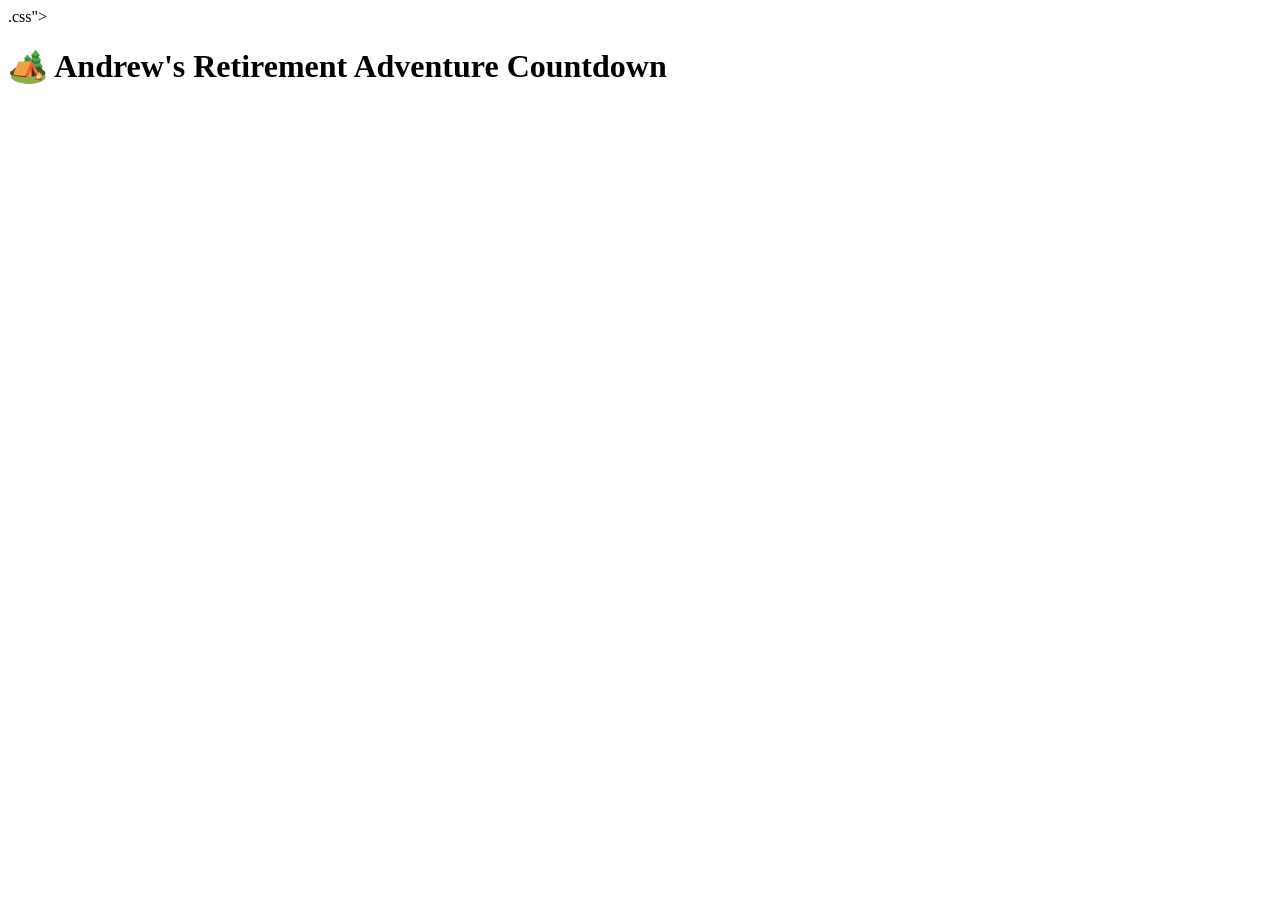
==== index.html @ 30d8c944 "Update index.html" ====
<!DOCTYPE html>
<html lang="en">
<head>
    <meta charset="UTF-8">
    <meta name="viewport" content="width=device-width, initial-scale=1.0">
    <title>Andrew's Retirement Adventure Countdown</title>

    <link rel="manifest" href="manifest.json">
    .css">

    <meta name="theme-color" content="#1b4332">
</head>
<body>

    <div class="overlay">

        <h1 id="title">
            🏕️ Andrew's Retirement Adventure Countdown
        </h1>

        <div id="countdown"></div>

        <div class="progress">
            <div id="bar"></div>
        </div>

        <p id="percent"></p>

        <h2 id="milestone"></h2>

        <p id="quote"></p>

        <canvas id="confetti"></canvas>

    </div>

    <script src="app.js"></script>

</body>
</html>
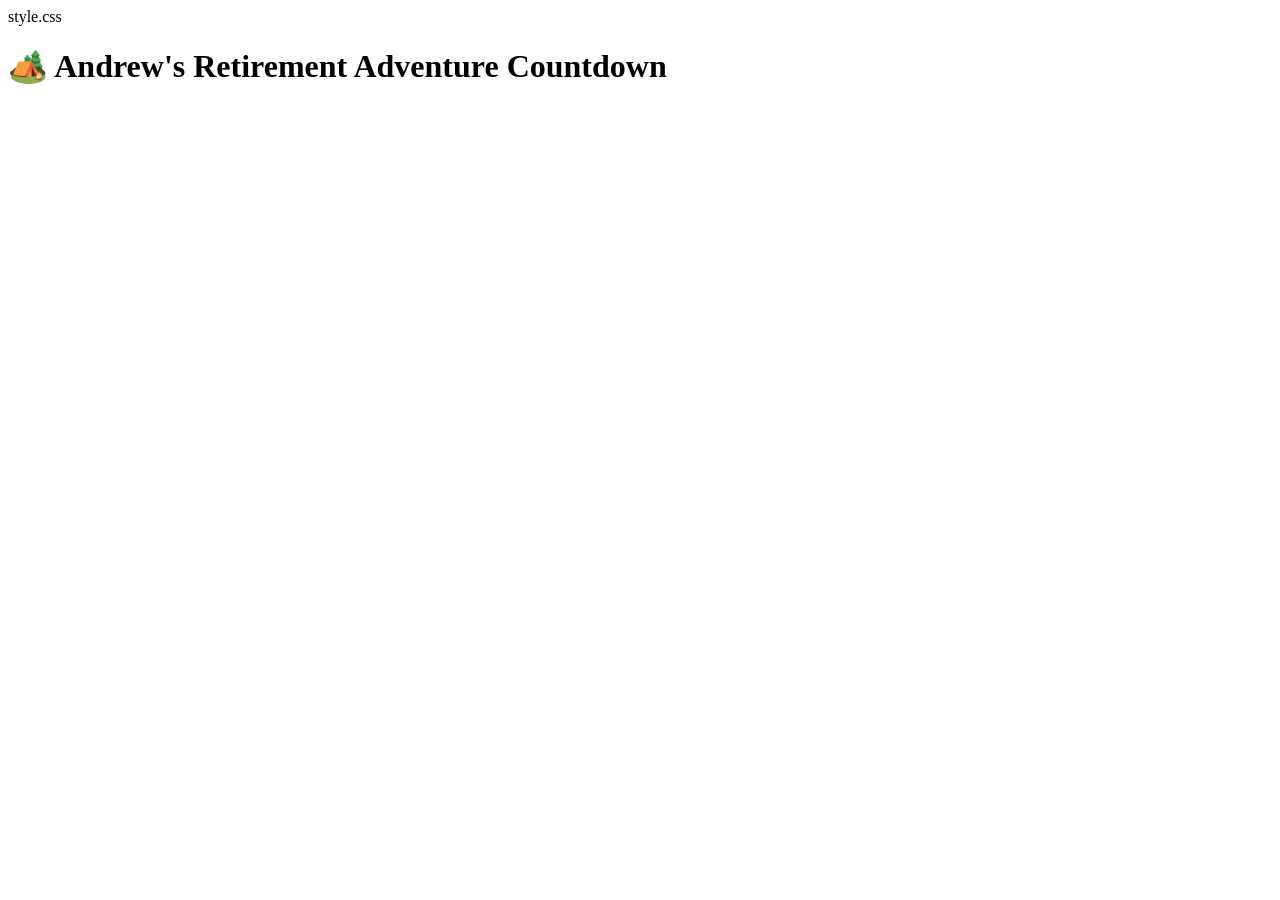
==== commit d79084e2: "Update index.html" ====
--- a/index.html
+++ b/index.html
@@ -1,15 +1,18 @@
 <!DOCTYPE html>
 <html lang="en">
+
 <head>
     <meta charset="UTF-8">
     <meta name="viewport" content="width=device-width, initial-scale=1.0">
+
     <title>Andrew's Retirement Adventure Countdown</title>
 
     <link rel="manifest" href="manifest.json">
-    .css">
+    style.css
 
     <meta name="theme-color" content="#1b4332">
 </head>
+
 <body>
 
     <div class="overlay">
@@ -37,4 +40,5 @@
     <script src="app.js"></script>
 
 </body>
+
 </html>
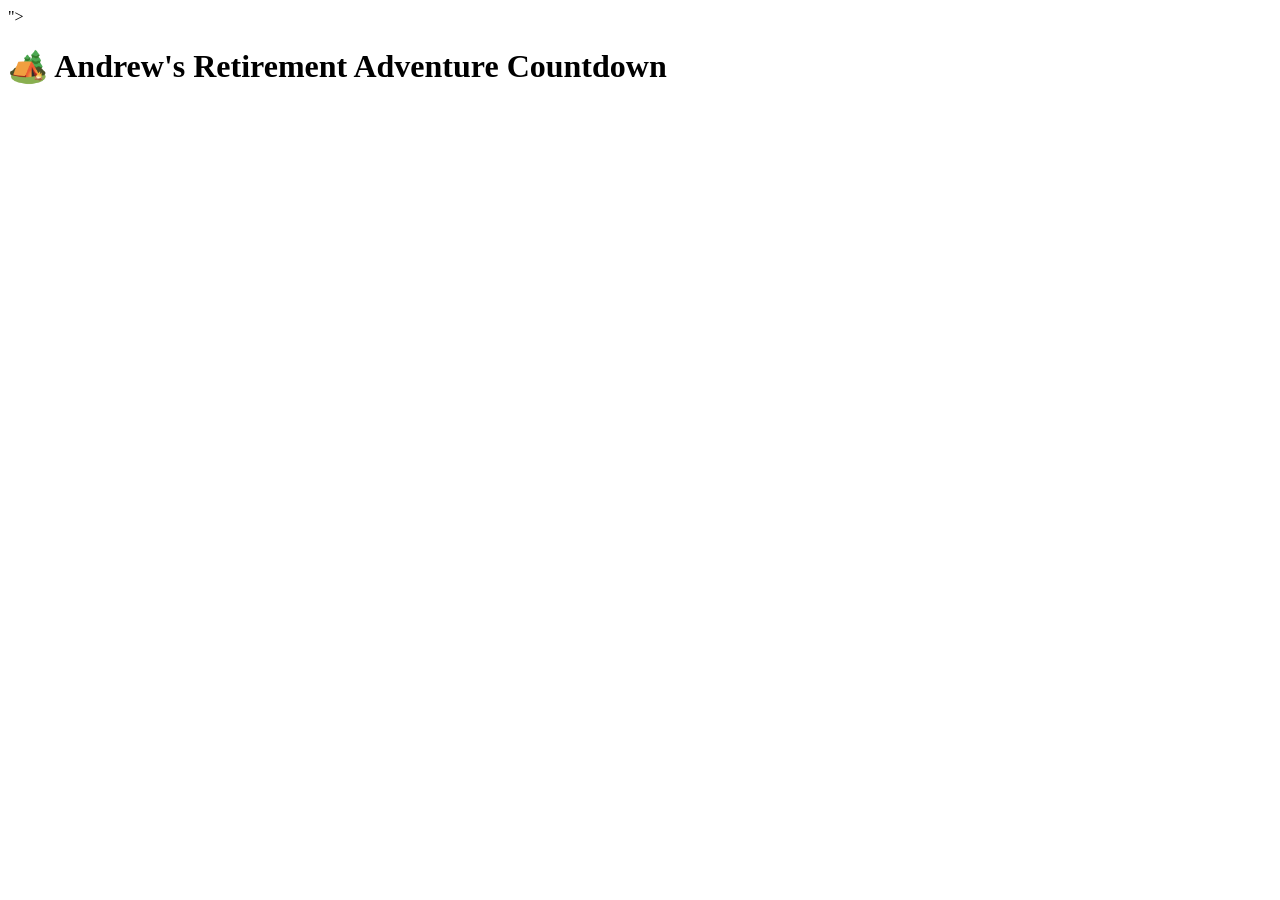
==== commit 9260e18c: "Update index.html" ====
--- a/index.html
+++ b/index.html
@@ -1,18 +1,15 @@
 <!DOCTYPE html>
 <html lang="en">
-
 <head>
     <meta charset="UTF-8">
     <meta name="viewport" content="width=device-width, initial-scale=1.0">
-
     <title>Andrew's Retirement Adventure Countdown</title>
 
     <link rel="manifest" href="manifest.json">
-    style.css
+    ">
 
     <meta name="theme-color" content="#1b4332">
 </head>
-
 <body>
 
     <div class="overlay">
@@ -40,5 +37,4 @@
     <script src="app.js"></script>
 
 </body>
-
 </html>
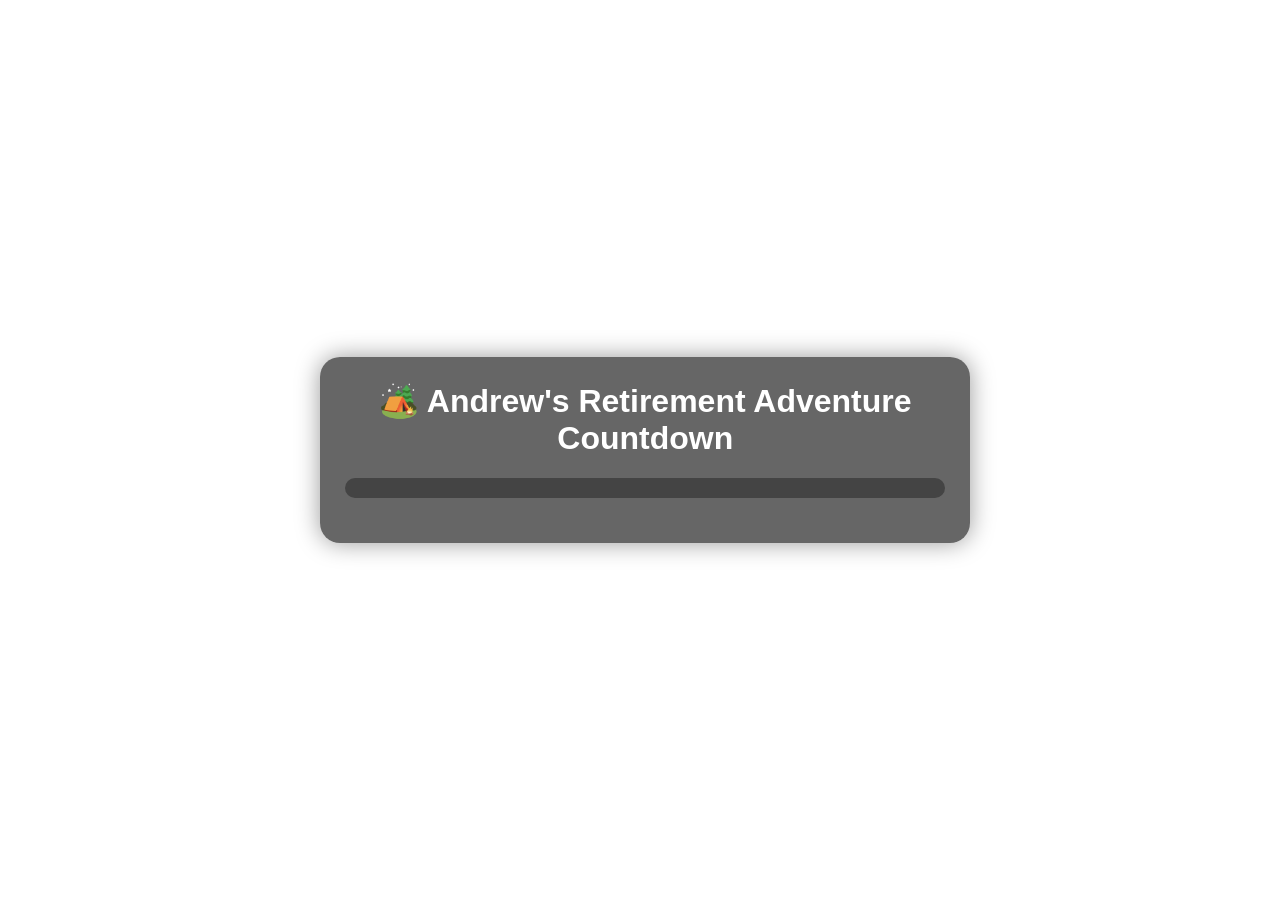
==== commit e00c039b: "Update index.html" ====
--- a/index.html
+++ b/index.html
@@ -6,7 +6,9 @@
     <title>Andrew's Retirement Adventure Countdown</title>
 
     <link rel="manifest" href="manifest.json">
-    ">
+    <link rel="stylesheet" href="style.css">
+    <script src="app.js"></script>
+``
 
     <meta name="theme-color" content="#1b4332">
 </head>
--- a/style.css
+++ b/style.css
@@ -0,0 +1,97 @@
+body{
+    margin:0;
+    min-height:100vh;
+    background-size:cover;
+    background-position:center;
+    background-repeat:no-repeat;
+    transition:background-image 2s ease-in-out;
+    display:flex;
+    justify-content:center;
+    align-items:center;
+    color:white;
+    font-family:Arial,sans-serif;
+}
+
+.overlay{
+    background:rgba(0,0,0,0.6);
+    padding:25px;
+    border-radius:20px;
+    text-align:center;
+    width:90%;
+    max-width:600px;
+    box-shadow:0 0 25px rgba(0,0,0,0.4);
+}
+
+.count-grid{
+    display:grid;
+    grid-template-columns:repeat(2,1fr);
+    gap:12px;
+    margin-top:20px;
+}
+
+.count-box{
+    background:rgba(255,255,255,0.12);
+    padding:15px;
+    border-radius:12px;
+}
+
+.count-box strong{
+    display:block;
+    font-size:2rem;
+    color:gold;
+}
+
+.progress{
+    height:20px;
+    background:#444;
+    border-radius:10px;
+    overflow:hidden;
+    margin-top:20px;
+}
+
+#bar{
+    height:100%;
+    width:0;
+    background:gold;
+    transition:width 1s ease;
+}
+
+#percent{
+    margin-top:10px;
+    font-weight:bold;
+}
+
+#milestone{
+    color:gold;
+    margin-top:20px;
+}
+
+#quote{
+    margin-top:20px;
+    font-style:italic;
+    font-size:1.1rem;
+}
+
+#confetti{
+    position:fixed;
+    top:0;
+    left:0;
+    width:100%;
+    height:100%;
+    pointer-events:none;
+}
+
+h1{
+    margin-top:0;
+}
+
+@media (max-width:600px){
+
+    .count-grid{
+        grid-template-columns:1fr 1fr;
+    }
+
+    .count-box strong{
+        font-size:1.5rem;
+    }
+}
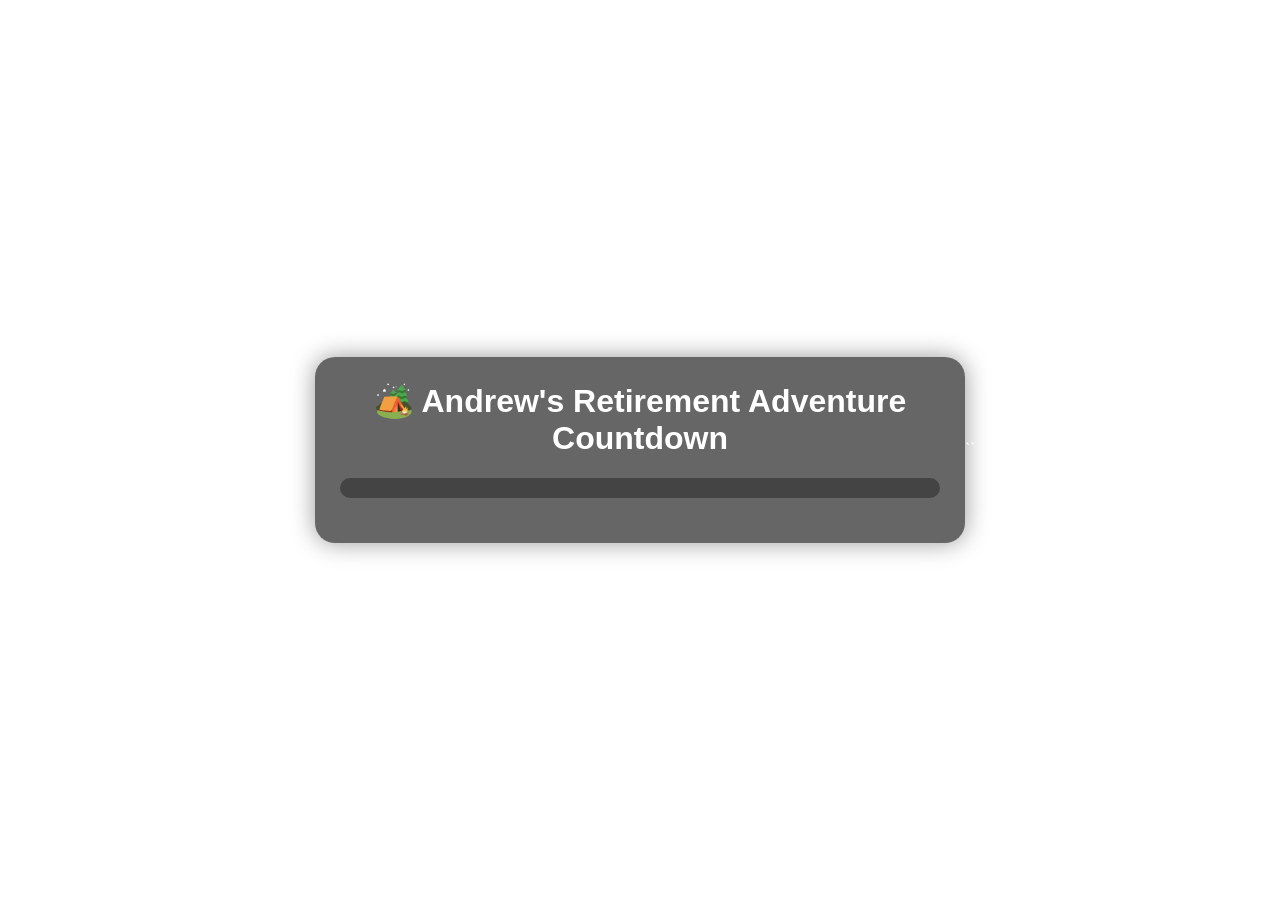
==== commit cf8ab827: "Update index.html" ====
--- a/index.html
+++ b/index.html
@@ -37,6 +37,7 @@
     </div>
 
     <script src="app.js"></script>
+``
 
 </body>
 </html>
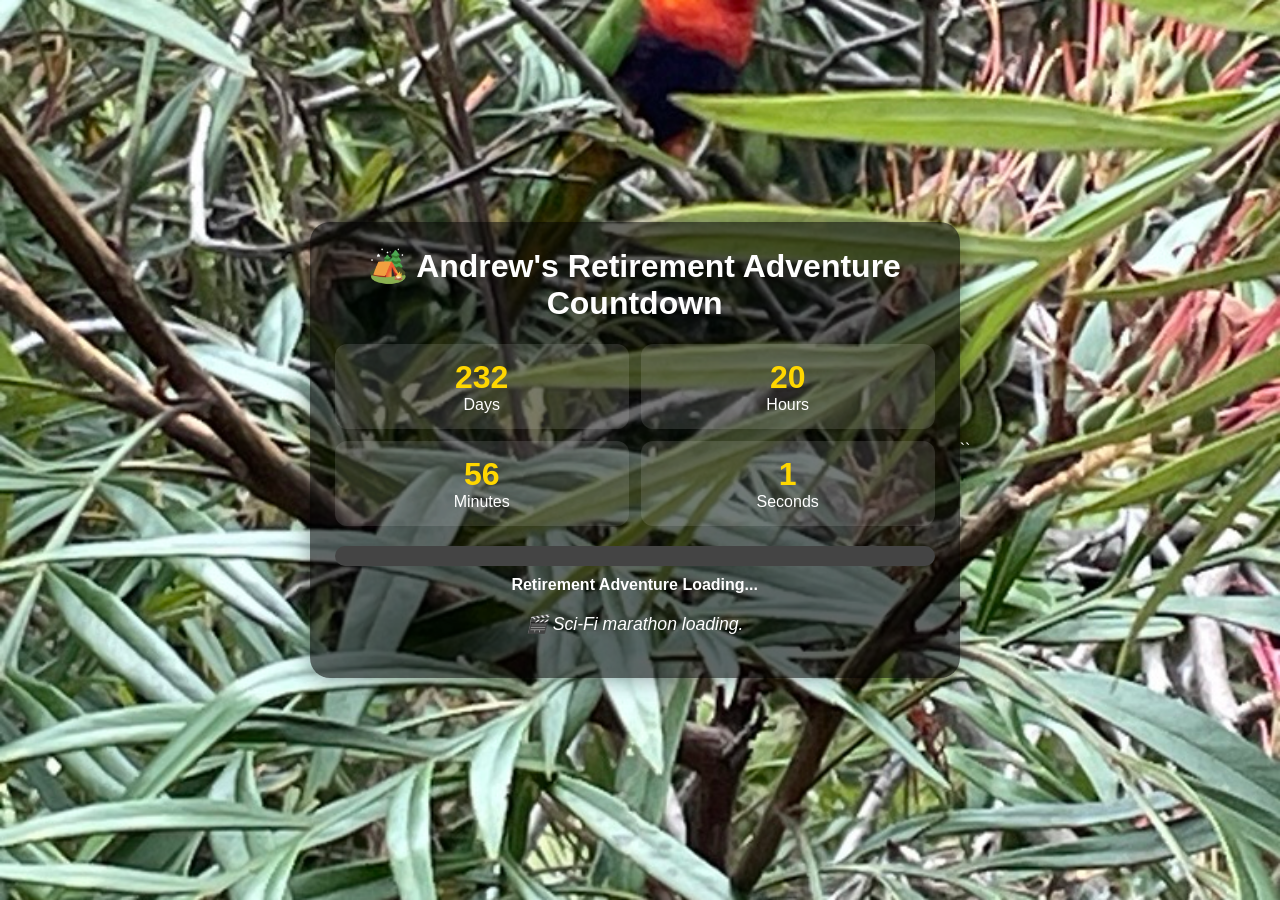
==== commit f07b1f44: "Update index.html" ====
--- a/index.html
+++ b/index.html
@@ -7,8 +7,7 @@
 
     <link rel="manifest" href="manifest.json">
     <link rel="stylesheet" href="style.css">
-    <script src="app.js"></script>
-``
+
 
     <meta name="theme-color" content="#1b4332">
 </head>
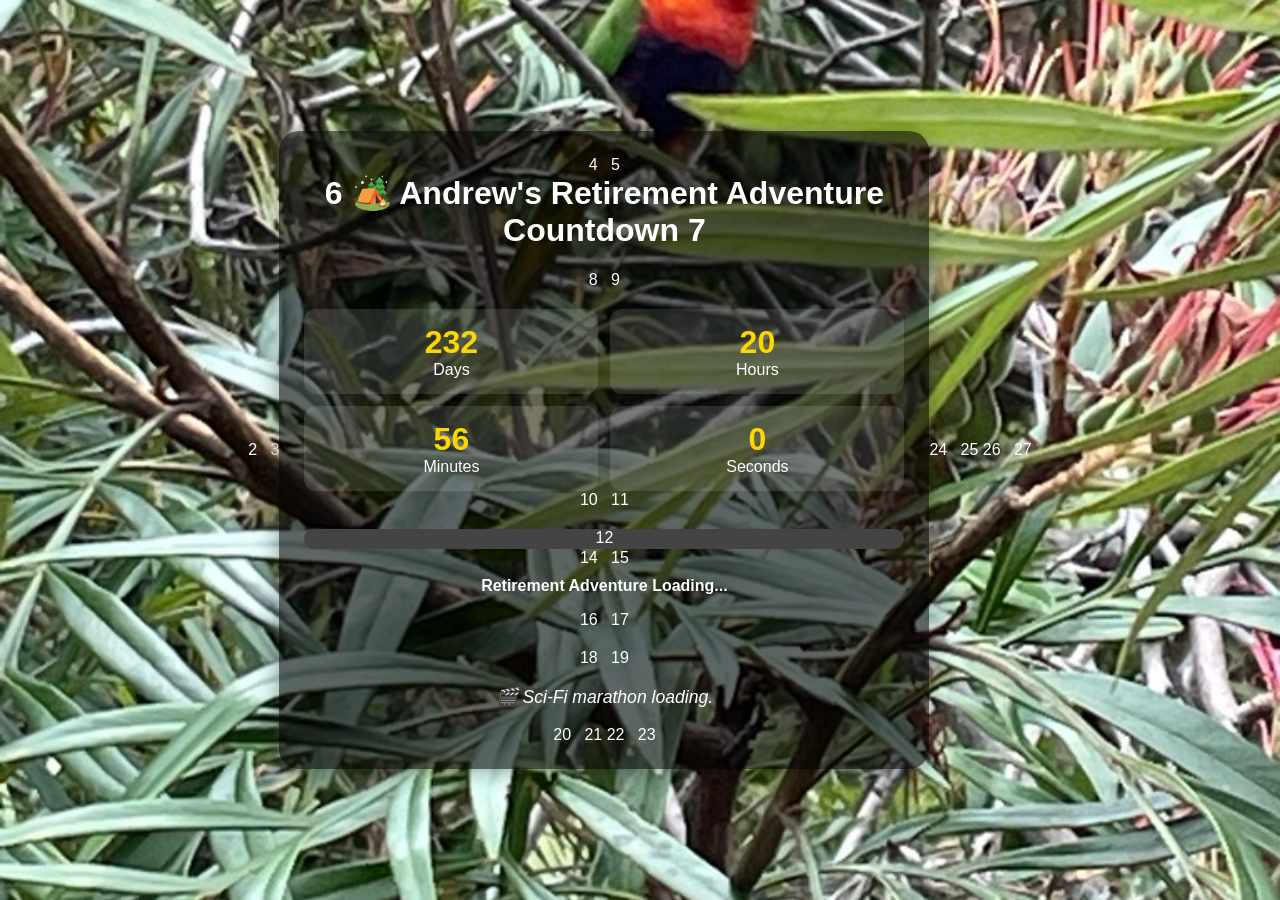
==== commit 0b0ac48b: "Update index.html" ====
--- a/index.html
+++ b/index.html
@@ -12,31 +12,56 @@
     <meta name="theme-color" content="#1b4332">
 </head>
 <body>
-
-    <div class="overlay">
-
-        <h1 id="title">
-            🏕️ Andrew's Retirement Adventure Countdown
-        </h1>
-
-        <div id="countdown"></div>
-
-        <div class="progress">
-            <div id="bar"></div>
-        </div>
-
-        <p id="percent"></p>
-
-        <h2 id="milestone"></h2>
-
-        <p id="quote"></p>
-
-        <canvas id="confetti"></canvas>
-
-    </div>
-
-    <script src="app.js"></script>
-``
-
+2
+ 
+3
+<div class="overlay">
+4
+ 
+5
+<h1 id="title">
+6
+🏕️ Andrew's Retirement Adventure Countdown
+7
+</h1>
+8
+ 
+9
+<div id="countdown"></div>
+10
+ 
+11
+<div class="progress">
+12
+<div id="bar"></div>
+13
+</div>
+14
+ 
+15
+<p id="percent"></p>
+16
+ 
+17
+<h2 id="milestone"></h2>
+18
+ 
+19
+<p id="quote"></p>
+20
+ 
+21
+<canvas id="confetti"></canvas>
+22
+ 
+23
+</div>
+24
+ 
+25
+<script src="app.js"></script>
+26
+ 
+27
 </body>
 </html>
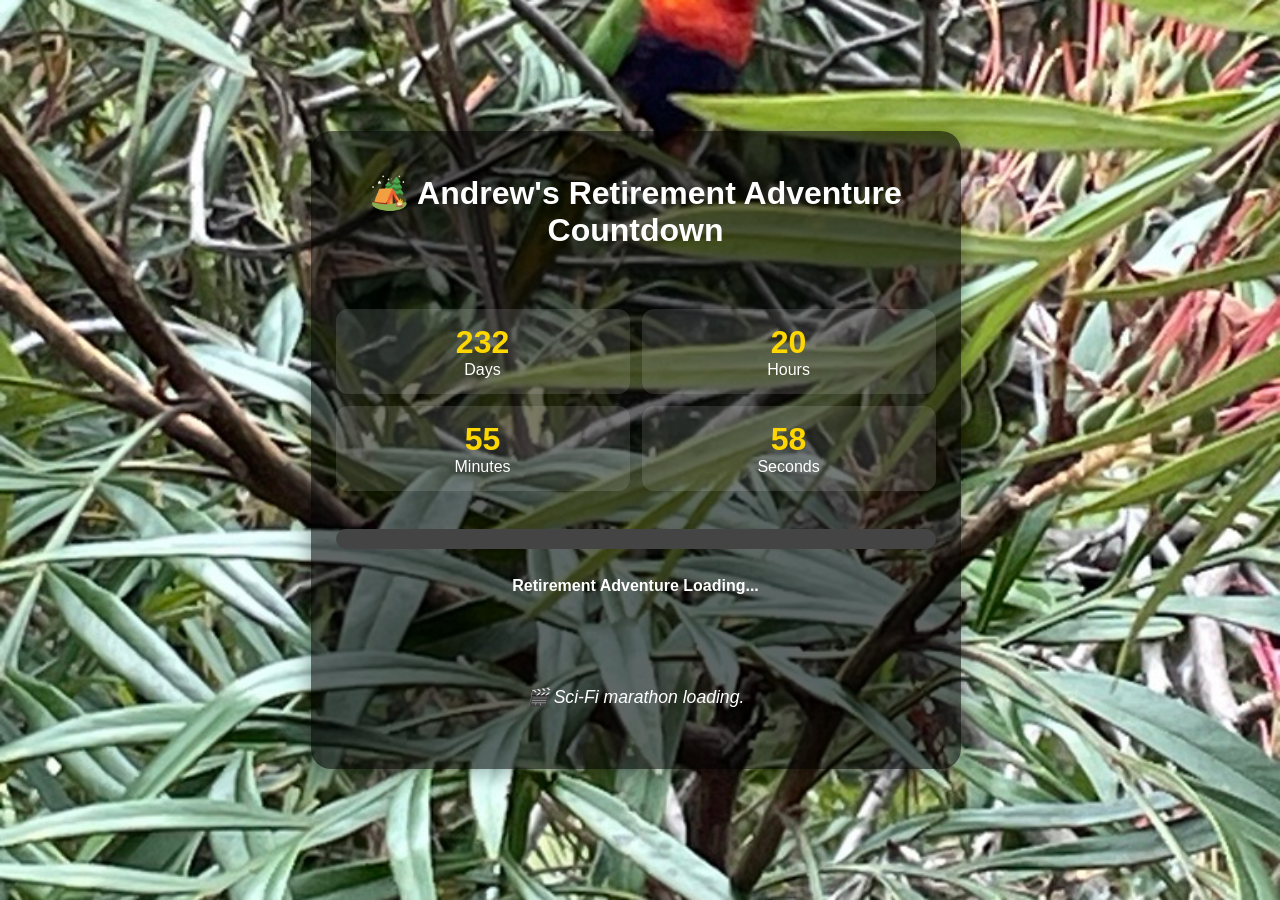
==== commit 6ed90da7: "Update index.html" ====
--- a/index.html
+++ b/index.html
@@ -12,56 +12,56 @@
     <meta name="theme-color" content="#1b4332">
 </head>
 <body>
-2
+
  
-3
+
 <div class="overlay">
-4
+
  
-5
+
 <h1 id="title">
-6
+
 🏕️ Andrew's Retirement Adventure Countdown
-7
+
 </h1>
-8
+
  
-9
+
 <div id="countdown"></div>
-10
+
  
-11
+
 <div class="progress">
-12
+
 <div id="bar"></div>
-13
+
 </div>
-14
+
  
-15
+
 <p id="percent"></p>
-16
+
  
-17
+
 <h2 id="milestone"></h2>
-18
+
  
-19
+
 <p id="quote"></p>
-20
+
  
-21
+
 <canvas id="confetti"></canvas>
-22
+
  
-23
+
 </div>
-24
+
  
-25
+
 <script src="app.js"></script>
-26
+
  
-27
+
 </body>
 </html>
--- a/style.css
+++ b/style.css
@@ -95,3 +95,30 @@
         font-size:1.5rem;
     }
 }
+@media screen and (max-width: 768px) {
+
+    .overlay {
+        width: 92%;
+        max-width: 92%;
+        padding: 20px;
+    }
+
+    h1 {
+        font-size: 2.2rem;
+    }
+
+    .count-grid {
+        grid-template-columns: repeat(2, 1fr);
+    }
+
+    .count-box strong {
+        font-size: 2.2rem;
+    }
+
+    #quote {
+        font-size: 1.5rem;
+    }
+}
+body {
+    overflow-x: hidden;
+}
